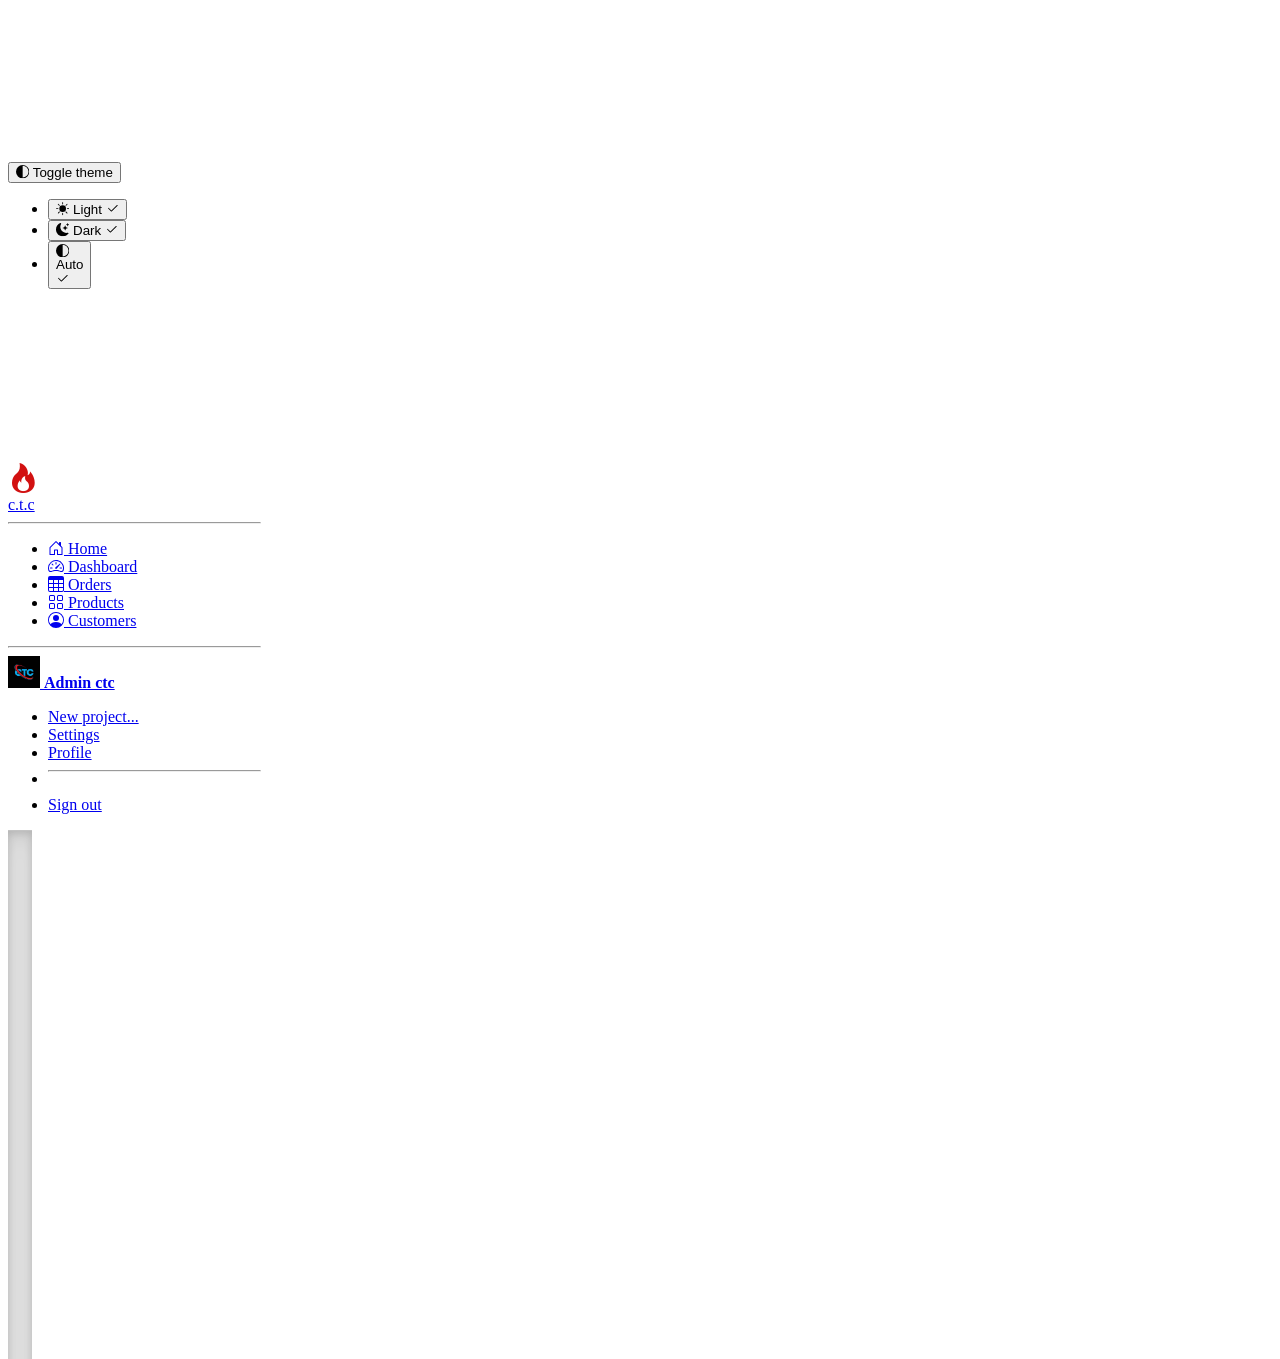
==== sidebars/products.html @ 6f4059ad "update" ====
<!doctype html>
<html lang="en" data-bs-theme="auto">
  <head>
    <meta charset="utf-8" />
    <meta name="viewport" content="width=device-width, initial-scale=1" />
    <meta name="description" content="" />
    <meta
      name="author"
      content="Mark Otto, Jacob Thornton, and Bootstrap contributors"
    />
    <meta name="generator" content="Astro v5.13.2" />
    <link
      rel="stylesheet"
      href="https://cdn.jsdelivr.net/npm/bootstrap-icons@1.13.1/font/bootstrap-icons.min.css"
    />
    <title>ctc motors</title>
    <link
      rel="canonical"
      href="https://getbootstrap.com/docs/5.3/examples/sidebars/"
    />
    <script src="/js/color-modes.js"></script>
    <link href="../css/bootstrap.min.css" rel="stylesheet" />
    <meta name="theme-color" content="#712cf9" />
    <link href="css/sidebars.css" rel="stylesheet" />
    <style>
      .bd-placeholder-img {
        font-size: 1.125rem;
        text-anchor: middle;
        -webkit-user-select: none;
        -moz-user-select: none;
        user-select: none;
      }
      @media (min-width: 768px) {
        .bd-placeholder-img-lg {
          font-size: 3.5rem;
        }
      }
      .b-example-divider {
        width: 100%;
        height: 3rem;
        background-color: #0000001a;
        border: solid rgba(0, 0, 0, 0.15);
        border-width: 1px 0;
        box-shadow:
          inset 0 0.5em 1.5em #0000001a,
          inset 0 0.125em 0.5em #00000026;
      }
      .b-example-vr {
        flex-shrink: 0;
        width: 1.5rem;
        height: 100vh;
      }
      .bi {
        vertical-align: -0.125em;
        fill: currentColor;
      }
      .nav-scroller {
        position: relative;
        z-index: 2;
        height: 2.75rem;
        overflow-y: hidden;
      }
      .nav-scroller .nav {
        display: flex;
        flex-wrap: nowrap;
        padding-bottom: 1rem;
        margin-top: -1px;
        overflow-x: auto;
        text-align: center;
        white-space: nowrap;
        -webkit-overflow-scrolling: touch;
      }
      .btn-bd-primary {
        --bd-violet-bg: #712cf9;
        --bd-violet-rgb: 112.520718, 44.062154, 249.437846;
        --bs-btn-font-weight: 600;
        --bs-btn-color: var(--bs-white);
        --bs-btn-bg: var(--bd-violet-bg);
        --bs-btn-border-color: var(--bd-violet-bg);
        --bs-btn-hover-color: var(--bs-white);
        --bs-btn-hover-bg: #6528e0;
        --bs-btn-hover-border-color: #6528e0;
        --bs-btn-focus-shadow-rgb: var(--bd-violet-rgb);
        --bs-btn-active-color: var(--bs-btn-hover-color);
        --bs-btn-active-bg: #5a23c8;
        --bs-btn-active-border-color: #5a23c8;
      }
      .bd-mode-toggle {
        z-index: 1500;
      }
      .bd-mode-toggle .bi {
        width: 1em;
        height: 1em;
      }
      .bd-mode-toggle .dropdown-menu .active .bi {
        display: block !important;
      }
    </style>
  </head>
  <body>
    <!-- / icone light dark / -->
    <svg xmlns="http://www.w3.org/2000/svg" class="d-none">
      <symbol id="check2" viewBox="0 0 16 16">
        <path
          d="M13.854 3.646a.5.5 0 0 1 0 .708l-7 7a.5.5 0 0 1-.708 0l-3.5-3.5a.5.5 0 1 1 .708-.708L6.5 10.293l6.646-6.647a.5.5 0 0 1 .708 0z"
        ></path>
      </symbol>
      <symbol id="circle-half" viewBox="0 0 16 16">
        <path
          d="M8 15A7 7 0 1 0 8 1v14zm0 1A8 8 0 1 1 8 0a8 8 0 0 1 0 16z"
        ></path>
      </symbol>
      <symbol id="moon-stars-fill" viewBox="0 0 16 16">
        <path
          d="M6 .278a.768.768 0 0 1 .08.858 7.208 7.208 0 0 0-.878 3.46c0 4.021 3.278 7.277 7.318 7.277.527 0 1.04-.055 1.533-.16a.787.787 0 0 1 .81.316.733.733 0 0 1-.031.893A8.349 8.349 0 0 1 8.344 16C3.734 16 0 12.286 0 7.71 0 4.266 2.114 1.312 5.124.06A.752.752 0 0 1 6 .278z"
        ></path>
        <path
          d="M10.794 3.148a.217.217 0 0 1 .412 0l.387 1.162c.173.518.579.924 1.097 1.097l1.162.387a.217.217 0 0 1 0 .412l-1.162.387a1.734 1.734 0 0 0-1.097 1.097l-.387 1.162a.217.217 0 0 1-.412 0l-.387-1.162A1.734 1.734 0 0 0 9.31 6.593l-1.162-.387a.217.217 0 0 1 0-.412l1.162-.387a1.734 1.734 0 0 0 1.097-1.097l.387-1.162zM13.863.099a.145.145 0 0 1 .274 0l.258.774c.115.346.386.617.732.732l.774.258a.145.145 0 0 1 0 .274l-.774.258a1.156 1.156 0 0 0-.732.732l-.258.774a.145.145 0 0 1-.274 0l-.258-.774a1.156 1.156 0 0 0-.732-.732l-.774-.258a.145.145 0 0 1 0-.274l.774-.258c.346-.115.617-.386.732-.732L13.863.1z"
        ></path>
      </symbol>
      <symbol id="sun-fill" viewBox="0 0 16 16">
        <path
          d="M8 12a4 4 0 1 0 0-8 4 4 0 0 0 0 8zM8 0a.5.5 0 0 1 .5.5v2a.5.5 0 0 1-1 0v-2A.5.5 0 0 1 8 0zm0 13a.5.5 0 0 1 .5.5v2a.5.5 0 0 1-1 0v-2A.5.5 0 0 1 8 13zm8-5a.5.5 0 0 1-.5.5h-2a.5.5 0 0 1 0-1h2a.5.5 0 0 1 .5.5zM3 8a.5.5 0 0 1-.5.5h-2a.5.5 0 0 1 0-1h2A.5.5 0 0 1 3 8zm10.657-5.657a.5.5 0 0 1 0 .707l-1.414 1.415a.5.5 0 1 1-.707-.708l1.414-1.414a.5.5 0 0 1 .707 0zm-9.193 9.193a.5.5 0 0 1 0 .707L3.05 13.657a.5.5 0 0 1-.707-.707l1.414-1.414a.5.5 0 0 1 .707 0zm9.193 2.121a.5.5 0 0 1-.707 0l-1.414-1.414a.5.5 0 0 1 .707-.707l1.414 1.414a.5.5 0 0 1 0 .707zM4.464 4.465a.5.5 0 0 1-.707 0L2.343 3.05a.5.5 0 1 1 .707-.707l1.414 1.414a.5.5 0 0 1 0 .708z"
        ></path>
      </symbol>
    </svg>
    <!-- ///////// -->

    <!-- / activation light and dark mood / -->
    <div
      class="dropdown position-fixed bottom-0 end-0 mb-3 me-3 bd-mode-toggle"
    >
      <button
        class="btn btn-bd-primary py-2 dropdown-toggle d-flex align-items-center"
        id="bd-theme"
        type="button"
        aria-expanded="false"
        data-bs-toggle="dropdown"
        aria-label="Toggle theme (auto)"
      >
        <svg class="bi my-1 theme-icon-active" aria-hidden="true">
          <use href="#circle-half"></use>
        </svg>
        <span class="visually-hidden" id="bd-theme-text">Toggle theme</span>
      </button>
      <ul
        class="dropdown-menu dropdown-menu-end shadow"
        aria-labelledby="bd-theme-text"
      >
        <li>
          <button
            type="button"
            class="dropdown-item d-flex align-items-center"
            data-bs-theme-value="light"
            aria-pressed="false"
          >
            <svg class="bi me-2 opacity-50" aria-hidden="true">
              <use href="#sun-fill"></use>
            </svg>
            Light
            <svg class="bi ms-auto d-none" aria-hidden="true">
              <use href="#check2"></use>
            </svg>
          </button>
        </li>
        <li>
          <button
            type="button"
            class="dropdown-item d-flex align-items-center"
            data-bs-theme-value="dark"
            aria-pressed="false"
          >
            <svg class="bi me-2 opacity-50" aria-hidden="true">
              <use href="#moon-stars-fill"></use>
            </svg>
            Dark
            <svg class="bi ms-auto d-none" aria-hidden="true">
              <use href="#check2"></use>
            </svg>
          </button>
        </li>
        <li>
          <button
            type="button"
            class="dropdown-item d-flex align-items-center active"
            data-bs-theme-value="auto"
            aria-pressed="true"
          >
            <svg class="bi me-2 opacity-50" aria-hidden="true">
              <use href="#circle-half"></use>
            </svg>
            Auto
            <svg class="bi ms-auto d-none" aria-hidden="true">
              <use href="#check2"></use>
            </svg>
          </button>
        </li>
      </ul>
    </div>
    <!-- ////////////////////////// -->

    <!-- / all icones sidbars / -->
    <svg xmlns="http://www.w3.org/2000/svg" class="d-none">
      <symbol id="bootstrap" viewBox="0 0 118 94">
        <title>Bootstrap</title>
        <path
          fill-rule="evenodd"
          clip-rule="evenodd"
          d="M24.509 0c-6.733 0-11.715 5.893-11.492 12.284.214 6.14-.064 14.092-2.066 20.577C8.943 39.365 5.547 43.485 0 44.014v5.972c5.547.529 8.943 4.649 10.951 11.153 2.002 6.485 2.28 14.437 2.066 20.577C12.794 88.106 17.776 94 24.51 94H93.5c6.733 0 11.714-5.893 11.491-12.284-.214-6.14.064-14.092 2.066-20.577 2.009-6.504 5.396-10.624 10.943-11.153v-5.972c-5.547-.529-8.934-4.649-10.943-11.153-2.002-6.484-2.28-14.437-2.066-20.577C105.214 5.894 100.233 0 93.5 0H24.508zM80 57.863C80 66.663 73.436 72 62.543 72H44a2 2 0 01-2-2V24a2 2 0 012-2h18.437c9.083 0 15.044 4.92 15.044 12.474 0 5.302-4.01 10.049-9.119 10.88v.277C75.317 46.394 80 51.21 80 57.863zM60.521 28.34H49.948v14.934h8.905c6.884 0 10.68-2.772 10.68-7.727 0-4.643-3.264-7.207-9.012-7.207zM49.948 49.2v16.458H60.91c7.167 0 10.964-2.876 10.964-8.281 0-5.406-3.903-8.178-11.425-8.178H49.948z"
        ></path>
      </symbol>
      <symbol id="home" viewBox="0 0 16 16">
        <path
          d="M8.354 1.146a.5.5 0 0 0-.708 0l-6 6A.5.5 0 0 0 1.5 7.5v7a.5.5 0 0 0 .5.5h4.5a.5.5 0 0 0 .5-.5v-4h2v4a.5.5 0 0 0 .5.5H14a.5.5 0 0 0 .5-.5v-7a.5.5 0 0 0-.146-.354L13 5.793V2.5a.5.5 0 0 0-.5-.5h-1a.5.5 0 0 0-.5.5v1.293L8.354 1.146zM2.5 14V7.707l5.5-5.5 5.5 5.5V14H10v-4a.5.5 0 0 0-.5-.5h-3a.5.5 0 0 0-.5.5v4H2.5z"
        ></path>
      </symbol>
      <symbol id="speedometer2" viewBox="0 0 16 16">
        <path
          d="M8 4a.5.5 0 0 1 .5.5V6a.5.5 0 0 1-1 0V4.5A.5.5 0 0 1 8 4zM3.732 5.732a.5.5 0 0 1 .707 0l.915.914a.5.5 0 1 1-.708.708l-.914-.915a.5.5 0 0 1 0-.707zM2 10a.5.5 0 0 1 .5-.5h1.586a.5.5 0 0 1 0 1H2.5A.5.5 0 0 1 2 10zm9.5 0a.5.5 0 0 1 .5-.5h1.5a.5.5 0 0 1 0 1H12a.5.5 0 0 1-.5-.5zm.754-4.246a.389.389 0 0 0-.527-.02L7.547 9.31a.91.91 0 1 0 1.302 1.258l3.434-4.297a.389.389 0 0 0-.029-.518z"
        ></path>
        <path
          fill-rule="evenodd"
          d="M0 10a8 8 0 1 1 15.547 2.661c-.442 1.253-1.845 1.602-2.932 1.25C11.309 13.488 9.475 13 8 13c-1.474 0-3.31.488-4.615.911-1.087.352-2.49.003-2.932-1.25A7.988 7.988 0 0 1 0 10zm8-7a7 7 0 0 0-6.603 9.329c.203.575.923.876 1.68.63C4.397 12.533 6.358 12 8 12s3.604.532 4.923.96c.757.245 1.477-.056 1.68-.631A7 7 0 0 0 8 3z"
        ></path>
      </symbol>
      <symbol id="table" viewBox="0 0 16 16">
        <path
          d="M0 2a2 2 0 0 1 2-2h12a2 2 0 0 1 2 2v12a2 2 0 0 1-2 2H2a2 2 0 0 1-2-2V2zm15 2h-4v3h4V4zm0 4h-4v3h4V8zm0 4h-4v3h3a1 1 0 0 0 1-1v-2zm-5 3v-3H6v3h4zm-5 0v-3H1v2a1 1 0 0 0 1 1h3zm-4-4h4V8H1v3zm0-4h4V4H1v3zm5-3v3h4V4H6zm4 4H6v3h4V8z"
        ></path>
      </symbol>
      <symbol id="people-circle" viewBox="0 0 16 16">
        <path d="M11 6a3 3 0 1 1-6 0 3 3 0 0 1 6 0z"></path>
        <path
          fill-rule="evenodd"
          d="M0 8a8 8 0 1 1 16 0A8 8 0 0 1 0 8zm8-7a7 7 0 0 0-5.468 11.37C3.242 11.226 4.805 10 8 10s4.757 1.225 5.468 2.37A7 7 0 0 0 8 1z"
        ></path>
      </symbol>
      <symbol id="grid" viewBox="0 0 16 16">
        <path
          d="M1 2.5A1.5 1.5 0 0 1 2.5 1h3A1.5 1.5 0 0 1 7 2.5v3A1.5 1.5 0 0 1 5.5 7h-3A1.5 1.5 0 0 1 1 5.5v-3zM2.5 2a.5.5 0 0 0-.5.5v3a.5.5 0 0 0 .5.5h3a.5.5 0 0 0 .5-.5v-3a.5.5 0 0 0-.5-.5h-3zm6.5.5A1.5 1.5 0 0 1 10.5 1h3A1.5 1.5 0 0 1 15 2.5v3A1.5 1.5 0 0 1 13.5 7h-3A1.5 1.5 0 0 1 9 5.5v-3zm1.5-.5a.5.5 0 0 0-.5.5v3a.5.5 0 0 0 .5.5h3a.5.5 0 0 0 .5-.5v-3a.5.5 0 0 0-.5-.5h-3zM1 10.5A1.5 1.5 0 0 1 2.5 9h3A1.5 1.5 0 0 1 7 10.5v3A1.5 1.5 0 0 1 5.5 15h-3A1.5 1.5 0 0 1 1 13.5v-3zm1.5-.5a.5.5 0 0 0-.5.5v3a.5.5 0 0 0 .5.5h3a.5.5 0 0 0 .5-.5v-3a.5.5 0 0 0-.5-.5h-3zm6.5.5A1.5 1.5 0 0 1 10.5 9h3a1.5 1.5 0 0 1 1.5 1.5v3a1.5 1.5 0 0 1-1.5 1.5h-3A1.5 1.5 0 0 1 9 13.5v-3zm1.5-.5a.5.5 0 0 0-.5.5v3a.5.5 0 0 0 .5.5h3a.5.5 0 0 0 .5-.5v-3a.5.5 0 0 0-.5-.5h-3z"
        ></path>
      </symbol>
    </svg>
    <!-- /////////////////// -->

    <main class="d-flex flex-nowrap">
      <!-- / final Sidebar/ -->
      <div
        class="d-flex flex-column flex-shrink-0 p-3 text-bg-dark"
        style="width: 20%"
      >
        <a
          href="/"
          class="d-flex align-items-center mb-3 mb-md-0 me-md-auto text-white text-decoration-none"
        >
          <div style="margin-right: 15px; font-size: 30px; color: #d21111">
            <i class="bi bi-fire"></i>
          </div>
          <span class="fs-1 fw-bolder">c.t.c</span>
        </a>
        <hr />
        <ul class="nav nav-pills flex-column mb-auto">
          <li class="nav-item">
            <a href="/" class="nav-link text-white " aria-current="page">
              <svg
                class="bi pe-none me-2"
                width="16"
                height="16"
                aria-hidden="true"
              >
                <use xlink:href="#home"></use>
              </svg>
              Home
            </a>
          </li>
          <li>
            <a href="#" class="nav-link text-white">
              <svg
                class="bi pe-none me-2"
                width="16"
                height="16"
                aria-hidden="true"
              >
                <use xlink:href="#speedometer2"></use>
              </svg>
              Dashboard
            </a>
          </li>
          <li>
            <a href="#" class="nav-link text-white">
              <svg
                class="bi pe-none me-2"
                width="16"
                height="16"
                aria-hidden="true"
              >
                <use xlink:href="#table"></use>
              </svg>
              Orders
            </a>
          </li>
          <li>
            <a href="products.html" class="nav-link  active text-white">
              <svg
                class="bi pe-none me-2"
                width="16"
                height="16"
                aria-hidden="true"
              >
                <use xlink:href="#grid"></use>
              </svg>
              Products
            </a>
          </li>
          <li>
            <a href="#" class="nav-link text-white">
              <svg
                class="bi pe-none me-2"
                width="16"
                height="16"
                aria-hidden="true"
              >
                <use xlink:href="#people-circle"></use>
              </svg>
              Customers
            </a>
          </li>
        </ul>
        <hr />
        <div class="dropdown">
          <a
            href="#"
            class="d-flex align-items-center text-white text-decoration-none dropdown-toggle"
            data-bs-toggle="dropdown"
            aria-expanded="false"
          >
            <img
              src="logo.jpg"
              alt=""
              width="32"
              height="32"
              class="rounded-circle me-2"
            />
            <strong>Admin ctc </strong>
          </a>
          <ul class="dropdown-menu dropdown-menu-dark text-small shadow">
            <li><a class="dropdown-item" href="#">New project...</a></li>
            <li><a class="dropdown-item" href="#">Settings</a></li>
            <li><a class="dropdown-item" href="#">Profile</a></li>
            <li><hr class="dropdown-divider" /></li>
            <li><a class="dropdown-item" href="#">Sign out</a></li>
          </ul>
        </div>
      </div>

      <div class="b-example-divider b-example-vr"></div>
      <!-- //////////////// -->

     
       <!-- /navbar/ -->
      
      <div style="width: 80%;">
         <nav
           class="navbar bg-body-tertiary"
           
         >
           <div
             class="container-fluid justify-content-center justify-content-md-between flex-column flex-md-row"
           >
             <a class="navbar-brand fw-bolder fs-2 text-uppercase fw-bold" >C.T.C</a>
             <form class="d-flex" role="search">
               <input
                 class="form-control me-2"
                 type="search"
                 placeholder="Search"
                 aria-label="Search"
               />
               <button class="btn btn-outline-success" type="submit">
                 Search
               </button>
               <button class="ms-3 btn btn-outline-warning"><i class="bi bi-bell-fill"></i></button>
             </form>
           </div>
         </nav>
         <!-- //////// -->
         <!-- /table/  -->
        
             <table class=" table   text-center">
              <thead>
                <tr>
                  <th>Code</th>
                  <th>Désignation</th>
                  <th>Catégorie</th>
                  <th>Prix HT</th>
                  <th>Stock</th>
                  <th>Statut</th>
                  <th>Actions</th>
                </tr>
              </thead>
              <tbody>
                <tr>
                  <td>ART-001</td>
                  <td>Yamaha R3 2024</td>
                  <td>Moto</td>
                  <td>7,200 TND</td>
                  <td>5</td>
                  <td>
                    <span class="badge badge-green">Disponible</span>
                  </td>
                  <td>
                    <div class="action-btns">
                      <button class="btn-action btn btn-sm btn-success  btn-edit">✏ Edit</button>
                      <button class="btn-action btn btn-sm  btn-danger btn-del">🗑 Suppr</button>
                    </div>
                  </td>
                </tr>
                <tr>
                  <td>ART-002</td>
                  <td>Trek FX3 Disc</td>
                  <td>Vélo</td>
                  <td>1,050 TND</td>
                  <td>12</td>
                  <td>
                    <span class="badge badge-green">Disponible</span>
                  </td>
                  <td>
                    <div class="action-btns">
                      <button class="btn-action btn btn-sm btn-success btn-edit">✏ Edit</button>
                      <button class="btn-action btn btn-sm  btn-danger btn-del">🗑 Suppr</button>
                    </div>
                  </td>
                </tr>
                <tr>
                  <td>ART-003</td>
                  <td>Honda CB500F</td>
                  <td>Moto</td>
                  <td>9,800 TND</td>
                  <td>2</td>
                  <td>
                    <span class="badge badge-yellow">Faible</span>
                  </td>
                  <td>
                    <div class="action-btns">
                      <button class="btn-action btn btn-sm btn-success btn-edit">✏ Edit</button>
                      <button class="btn-action btn btn-sm  btn-danger btn-del">🗑 Suppr</button>
                    </div>
                  </td>
                </tr>
                <tr>
                  <td>ART-004</td>
                  <td>Casque Shoei GT-Air</td>
                  <td>Accessoire</td>
                  <td>780 TND</td>
                  <td>0</td>
                  <td>
                    <span class="badge badge-red">Rupture</span>
                  </td>
                  <td>
                    <div class="action-btns">
                      <button class="btn-action btn btn-sm btn-success  btn btn-edit">✏ Edit</button>
                      <button class="btn-action btn btn-sm  btn-danger btn-del">🗑 Suppr</button>
                    </div>
                  
                  </td>
                </tr>
                <tr>
                  <td>ART-005</td>
                  <td>Kawasaki Z650</td>
                  <td>Moto</td>
                  <td>11,500 TND</td>
                  <td>3</td>
                  <td>
                    <span class="badge badge-green">Disponible</span>
                  </td>
                  
                  <td>
                    <div class="action-btns">
                      <button class="btn-action btn btn-sm btn-success btn-edit">✏ Edit</button>
                      <button class="btn-action btn btn-sm  btn-danger btn-del">🗑 Suppr</button>
                    </div>
                  </td>
                </tr>
              </tbody>
            </table> 
         
      </div>
    
   
    </main>

    <script src="./js/bootstrap.bundle.min.js" class="astro-vvvwv3sm"></script>
    <script src="js/sidebars.js" class="astro-vvvwv3sm"></script>
  </body>
</html>
---- sidebars/css/sidebars.css ----
body {
  min-height: 100vh;
  min-height: -webkit-fill-available;
}

html {
  height: -webkit-fill-available;
}

main {
  height: 100vh;
  height: -webkit-fill-available;
  max-height: 100vh;
  overflow-x: auto;
  overflow-y: hidden;
}

.dropdown-toggle { outline: 0; }

.btn-toggle {
  padding: .25rem .5rem;
  font-weight: 600;
  color: var(--bs-emphasis-color);
  background-color: transparent;
}
.btn-toggle:hover,
.btn-toggle:focus {
  color: rgba(var(--bs-emphasis-color-rgb), .85);
  background-color: var(--bs-tertiary-bg);
}

.btn-toggle::before {
  width: 1.25em;
  line-height: 0;
  content: url("data:image/svg+xml,%3csvg xmlns='http://www.w3.org/2000/svg' width='16' height='16' viewBox='0 0 16 16'%3e%3cpath fill='none' stroke='rgba%280,0,0,.5%29' stroke-linecap='round' stroke-linejoin='round' stroke-width='2' d='M5 14l6-6-6-6'/%3e%3c/svg%3e");
  transition: transform .35s ease;
  transform-origin: .5em 50%;
}

[data-bs-theme="dark"] .btn-toggle::before {
  content: url("data:image/svg+xml,%3csvg xmlns='http://www.w3.org/2000/svg' width='16' height='16' viewBox='0 0 16 16'%3e%3cpath fill='none' stroke='rgba%28255,255,255,.5%29' stroke-linecap='round' stroke-linejoin='round' stroke-width='2' d='M5 14l6-6-6-6'/%3e%3c/svg%3e");
}

.btn-toggle[aria-expanded="true"] {
  color: rgba(var(--bs-emphasis-color-rgb), .85);
}
.btn-toggle[aria-expanded="true"]::before {
  transform: rotate(90deg);
}

.btn-toggle-nav a {
  padding: .1875rem .5rem;
  margin-top: .125rem;
  margin-left: 1.25rem;
}
.btn-toggle-nav a:hover,
.btn-toggle-nav a:focus {
  background-color: var(--bs-tertiary-bg);
}

.scrollarea {
  overflow-y: auto;
}
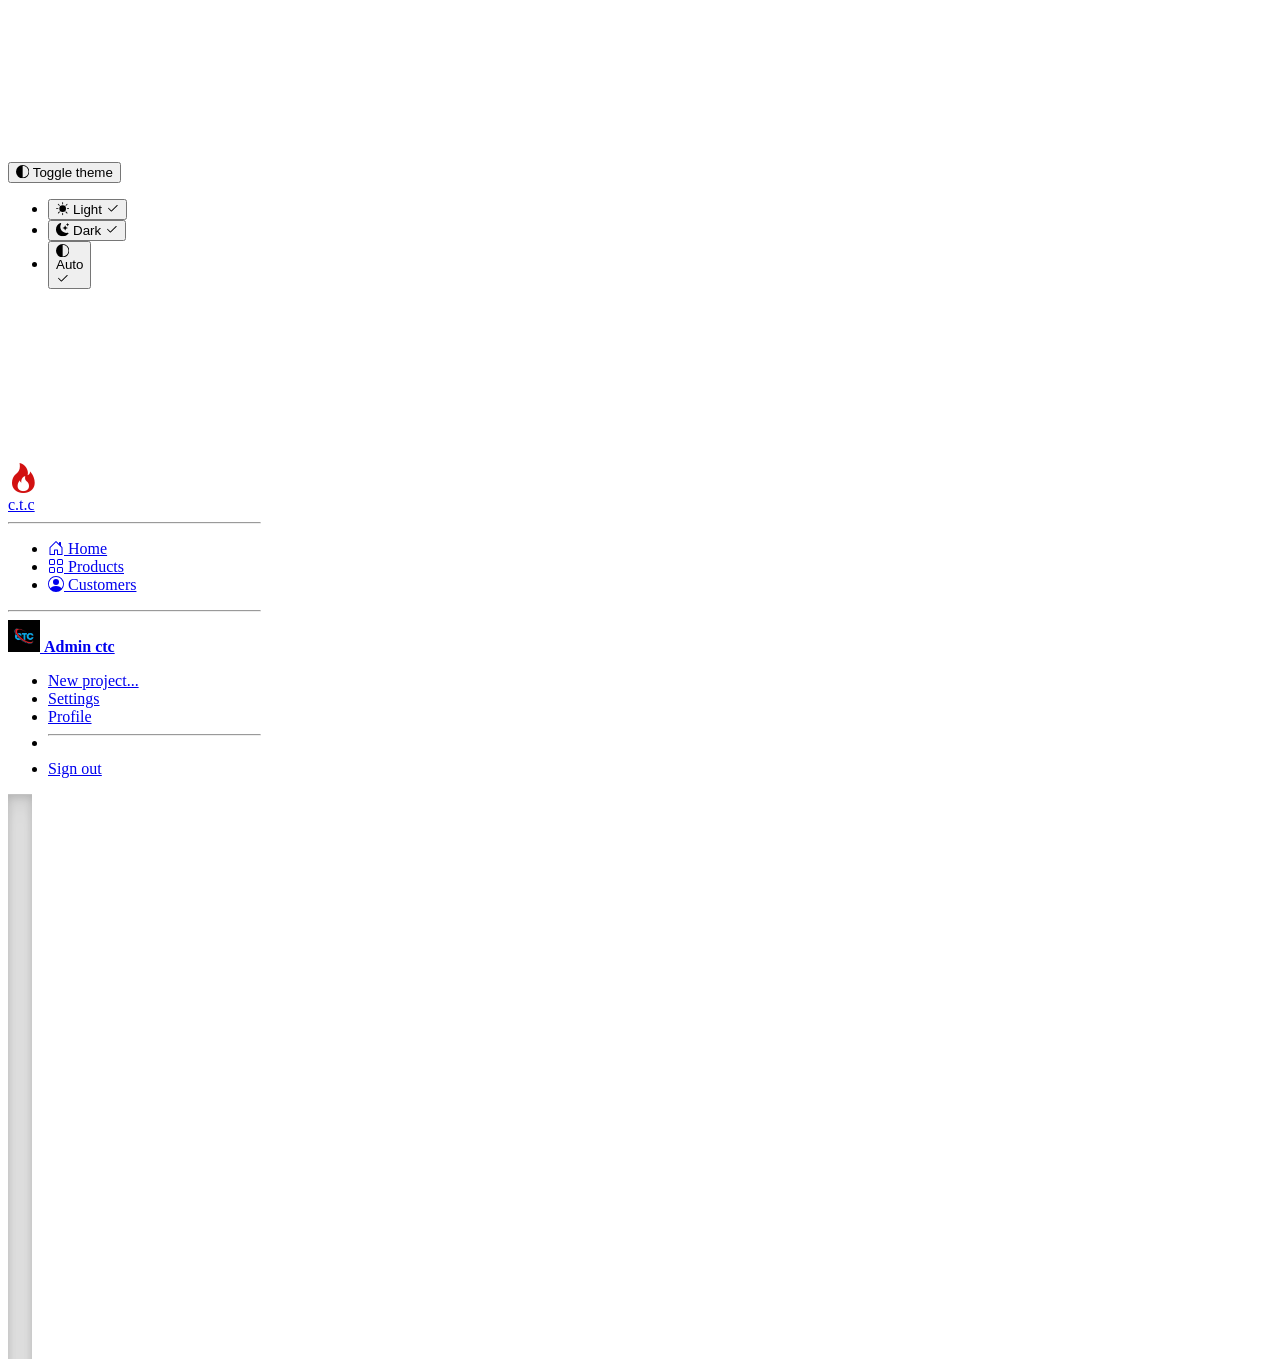
==== commit 200b002a: "update" ====
--- a/sidebars/products.html
+++ b/sidebars/products.html
@@ -273,32 +273,8 @@
               Home
             </a>
           </li>
-          <li>
-            <a href="#" class="nav-link text-white">
-              <svg
-                class="bi pe-none me-2"
-                width="16"
-                height="16"
-                aria-hidden="true"
-              >
-                <use xlink:href="#speedometer2"></use>
-              </svg>
-              Dashboard
-            </a>
-          </li>
-          <li>
-            <a href="#" class="nav-link text-white">
-              <svg
-                class="bi pe-none me-2"
-                width="16"
-                height="16"
-                aria-hidden="true"
-              >
-                <use xlink:href="#table"></use>
-              </svg>
-              Orders
-            </a>
-          </li>
+          
+       
           <li>
             <a href="products.html" class="nav-link  active text-white">
               <svg
@@ -409,8 +385,8 @@
                   </td>
                   <td>
                     <div class="action-btns">
-                      <button class="btn-action btn btn-sm btn-success  btn-edit">✏ Edit</button>
-                      <button class="btn-action btn btn-sm  btn-danger btn-del">🗑 Suppr</button>
+                      <button class="btn-action btn btn-sm btn-success  btn-edit">✏ </button>
+                      <button class="btn-action btn btn-sm  btn-danger btn-del">🗑</button>
                     </div>
                   </td>
                 </tr>
@@ -425,8 +401,8 @@
                   </td>
                   <td>
                     <div class="action-btns">
-                      <button class="btn-action btn btn-sm btn-success btn-edit">✏ Edit</button>
-                      <button class="btn-action btn btn-sm  btn-danger btn-del">🗑 Suppr</button>
+                      <button class="btn-action btn btn-sm btn-success btn-edit">✏</button>
+                      <button class="btn-action btn btn-sm  btn-danger btn-del">🗑</button>
                     </div>
                   </td>
                 </tr>
@@ -441,8 +417,8 @@
                   </td>
                   <td>
                     <div class="action-btns">
-                      <button class="btn-action btn btn-sm btn-success btn-edit">✏ Edit</button>
-                      <button class="btn-action btn btn-sm  btn-danger btn-del">🗑 Suppr</button>
+                      <button class="btn-action btn btn-sm btn-success btn-edit">✏</button>
+                      <button class="btn-action btn btn-sm  btn-danger btn-del">🗑</button>
                     </div>
                   </td>
                 </tr>
@@ -457,8 +433,8 @@
                   </td>
                   <td>
                     <div class="action-btns">
-                      <button class="btn-action btn btn-sm btn-success  btn btn-edit">✏ Edit</button>
-                      <button class="btn-action btn btn-sm  btn-danger btn-del">🗑 Suppr</button>
+                      <button class="btn-action btn btn-sm btn-success  btn btn-edit">✏</button>
+                      <button class="btn-action btn btn-sm  btn-danger btn-del">🗑</button>
                     </div>
                   
                   </td>
@@ -475,8 +451,8 @@
                   
                   <td>
                     <div class="action-btns">
-                      <button class="btn-action btn btn-sm btn-success btn-edit">✏ Edit</button>
-                      <button class="btn-action btn btn-sm  btn-danger btn-del">🗑 Suppr</button>
+                      <button class="btn-action btn btn-sm btn-success btn-edit">✏</button>
+                      <button class="btn-action btn btn-sm  btn-danger btn-del">🗑</button>
                     </div>
                   </td>
                 </tr>
